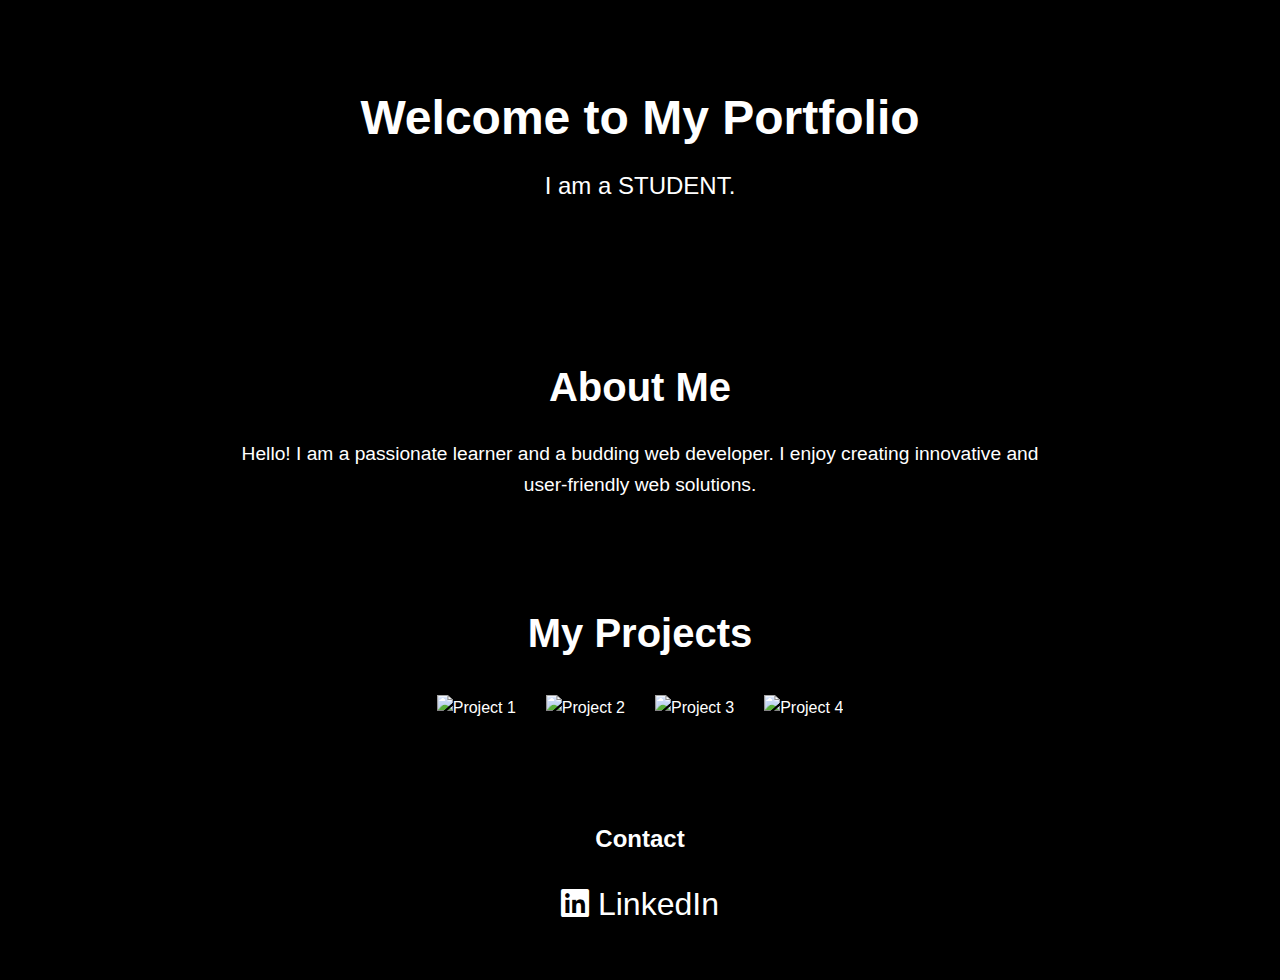
==== forMARVEL/portfolio/portfolio/test2.htm @ 1fa4a026 "Add files via upload" ====
<!DOCTYPE html>
<html lang="en">

<head>
    <meta charset="UTF-8">
    <meta name="viewport" content="width=device-width, initial-scale=1.0">
    <title>My Portfolio</title> <link rel="stylesheet" href="p1.css"> 

    <!-- Font Awesome CDN for Icons -->
    <link rel="stylesheet" href="https://cdnjs.cloudflare.com/ajax/libs/font-awesome/6.0.0-beta3/css/all.min.css">
</head>

<body>

    <!-- Welcome Section -->
    <section id="home">
        <div class="content">
            <h1>Welcome to My Portfolio</h1>
            <p>I am a STUDENT.</p>
        </div>
    </section>

    <!-- About Me Section -->
    <section id="about">
        <div class="content">
            <h2>About Me</h2>
            <p>Hello! I am a passionate learner and a budding web developer. I enjoy creating innovative and user-friendly web solutions.</p>
        </div>
    </section>

    <!-- My Projects Section -->
    <section id="projects">
        <div class="content">
            <h2>My Projects</h2>
            <div class="projects-grid">
                <!-- <h3>Recent Designs</h3> -->
                <img src="https://via.placeholder.com/300x200?text=Project+1" alt="Project 1">
                <img src="https://via.placeholder.com/300x200?text=Project+2" alt="Project 2">
                <img src="https://via.placeholder.com/300x200?text=Project+3" alt="Project 3">
                <img src="https://via.placeholder.com/300x200?text=Project+4" alt="Project 4">
            </div>
        </div>
    </section>

    <!-- Contact Section -->
    <section id="contact">
        <div class="content">
            <h2>Contact</h2>
            <div class="social-icons">
                <a href="https://www.linkedin.com" target="_blank" class="social-icon">
                    <i class="fab fa-linkedin"></i> LinkedIn
                </a>
                
            </div>
        </div>
    </section>

</body>

</html>
---- forMARVEL/portfolio/portfolio/p1.css ----
/* Global Styles */
* {
    margin: 0;
    padding: 0;
    box-sizing: border-box;
}

body {
    font-family: 'Arial', sans-serif;
    color: #ffffff;
    background-color: #000000; /* Black background */
    line-height: 1.6;
    font-size: 16px;
}

a {
    text-decoration: none;
    color: inherit;
}

ul {
    list-style-type: none;
}

/* Home Section */
#home {
    background-color: #000000;
    color: #ffffff;
    padding: 80px 20px;
    text-align: center;
}

#home h1 {
    font-size: 3rem;
    margin-bottom: 10px;
}

#home p {
    font-size: 1.5rem;
    margin-bottom: 20px;
}

/* About Section */
#about {
    padding: 50px 20px;
    background-color: #000000;
    text-align: center;
}

#about h2 {
    font-size: 2.5rem;
    margin-bottom: 20px;
}

#about p {
    font-size: 1.2rem;
    max-width: 800px;
    margin: 0 auto;
}

/* My Projects Section */
#projects {
    padding: 50px 20px;
    background-color: #000000;
}

#projects h2 {
    font-size: 2.5rem;
    text-align: center;
    margin-bottom: 30px;
}

.projects-grid {
    display: flex;
    flex-wrap: wrap;
    justify-content: center;
    gap: 30px;
}

.projects-grid img {
    max-width: 100%;
    height: auto;
}

/* Contact Section */
#contact {
    padding: 50px 20px;
    background-color: #000000;
    text-align: center;
}

.social-icons {
    display: flex;
    justify-content: center;
    align-items: center;
    margin-top: 20px;
}

.social-icon {
    color: #ffffff;
    font-size: 2rem;
    margin: 0 15px;
    transition: color 0.3s ease;
}

.social-icon:hover {
    color: #4CAF50;
}

/* Responsive Styles */
@media (max-width: 768px) {
    .projects-grid {
        flex-direction: column;
        align-items: center;
    }
    
    #home h1 {
        font-size: 2.5rem;
    }
    
    #home p {
        font-size: 1.2rem;
    }

    #about h2, #projects h2, #contact h2 {
        font-size: 2rem;
    }
}
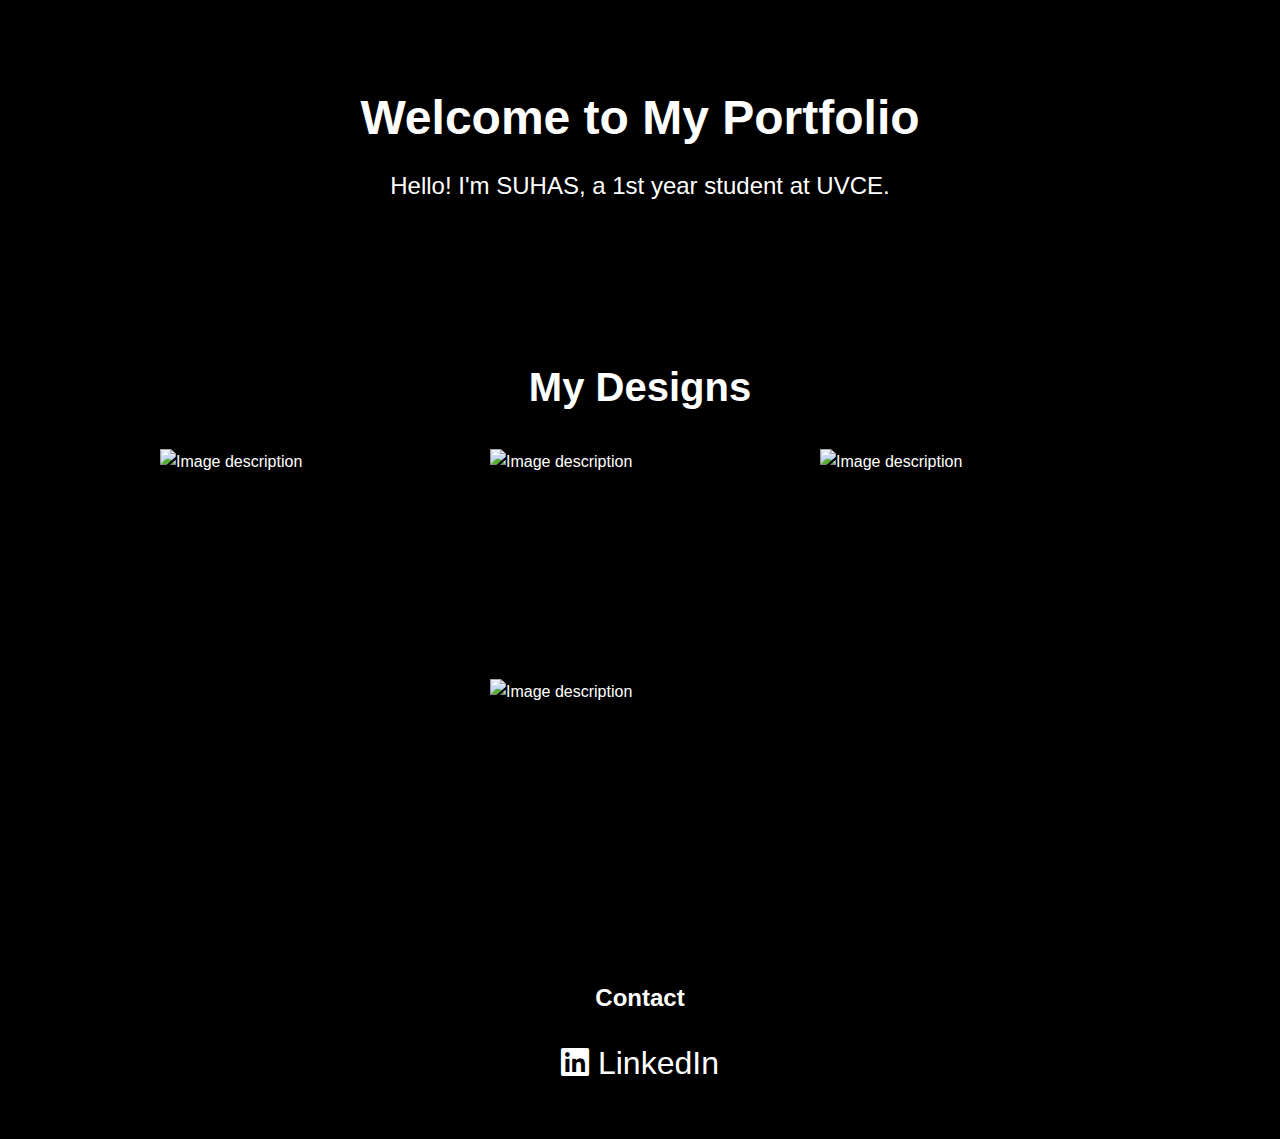
==== commit 2cb1c865: "Add files via upload" ====
--- a/forMARVEL/portfolio/portfolio/test2.htm
+++ b/forMARVEL/portfolio/portfolio/test2.htm
@@ -16,28 +16,22 @@
     <section id="home">
         <div class="content">
             <h1>Welcome to My Portfolio</h1>
-            <p>I am a STUDENT.</p>
-        </div>
-    </section>
 
-    <!-- About Me Section -->
-    <section id="about">
-        <div class="content">
-            <h2>About Me</h2>
-            <p>Hello! I am a passionate learner and a budding web developer. I enjoy creating innovative and user-friendly web solutions.</p>
-        </div>
+
+           <P> Hello! I'm SUHAS, a 1st year student at UVCE.
+             </div>
     </section>
 
     <!-- My Projects Section -->
     <section id="projects">
         <div class="content">
-            <h2>My Projects</h2>
+            <h2>My Designs</h2>
             <div class="projects-grid">
                 <!-- <h3>Recent Designs</h3> -->
-                <img src="https://via.placeholder.com/300x200?text=Project+1" alt="Project 1">
-                <img src="https://via.placeholder.com/300x200?text=Project+2" alt="Project 2">
-                <img src="https://via.placeholder.com/300x200?text=Project+3" alt="Project 3">
-                <img src="https://via.placeholder.com/300x200?text=Project+4" alt="Project 4">
+                <img src="https://github.com/TR33SS/forMARVEL/blob/portfolio/forMARVEL/portfolio/pic1.jpg?raw=true" width="300" height="200" alt="Image description">
+                <img src="https://github.com/TR33SS/forMARVEL/blob/portfolio/forMARVEL/portfolio/20241113_122505.png?raw=true" width="300" height="200" alt="Image description">
+                <img src="https://github.com/TR33SS/forMARVEL/blob/portfolio/forMARVEL/portfolio/20241111_090328.jpg?raw=true" width="300" height="200" alt="Image description">
+                <img src="https://github.com/TR33SS/forMARVEL/blob/srcfrl0/forMARVEL/portfolio/20241110_231347.jpg?raw=true" width="300" height="200" alt="Image description">
             </div>
         </div>
     </section>
